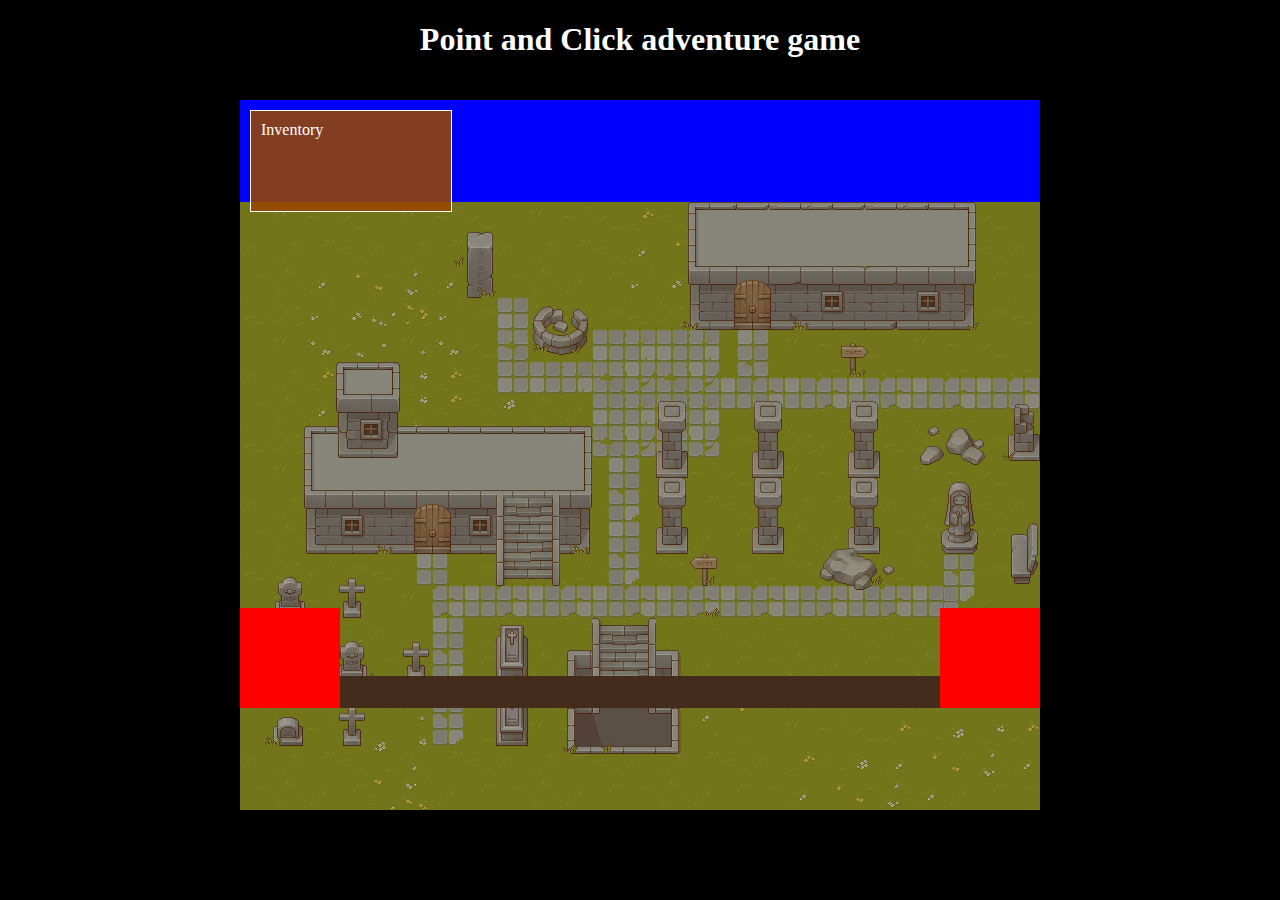
==== index.html @ 2a86e19a "les 1" ====
<!DOCTYPE html>
    <html lang="en">
    <head>
        <meta charset="UTF-8">
        <meta name="viewport" content="width=device-width, initial-scale=1.0">
        <link rel="stylesheet" href="css/main.css">
    
        <title>Point and click adventure</title>
    </head>
    <body>
        <div id="title">
            <div id="main">
                <h1 id="mainTitle"></h1>
            </div>
        </div>
    
        <div id="gameWindow">
            <div id="dialogBar" class="foreground">
                    <div id="setMainDialog">
                        <div id="mainCharacterSpeech" class="foreground"></div>
                        <div id="counterSpeech" class="foreground"></div>
                        <div id="brownBar"></div>
                    </div>
            </div>
    
    
            <div id="inventoryBox">
                <p>Inventory</p>
                <ul id inventoryList>
                </ul>
            </div>
            <img src="img/tilemap1.jpg" alt="map1">
        </div>
    
    
        <div id="elementClass" class="element"></div>

        <script src="js/main.js"></script>

    </body>
    
    </html>
---- css/main.css ----
body {
    display: grid;
    grid-template-columns: auto 800px auto;
    grid-template-rows: auto 608px auto;
    gap: 20px;
    margin: 0px;
    background-color: rgb(0, 0, 0);
}
h1{
    color: white;
}

p{
    margin: 0px;
}
#title{
    grid-column-start: 2;
    grid-row-start: 1;
    text-align: center;
}

#gameWindow{
    position: relative;
    width: 800px;
    height: 608px;
    grid-column-start: 2;
    grid-row-start: 2;

    background-color: blue;
}

#inventoryBox{
    position: relative;
    display: block;
    left: 10px;
    top: 10px;
    width: 180px;
    height: 80px;
    color: white;
    background-color: rgba(151, 71, 0, 0.87);
    border: white 1px solid;
    padding: 10px;
}
#dialogBar{
    bottom: 0px;

}
#setMainDialog{
    position: relative;
    height: 64px;
    width: 800px;
}

#brownBar{
    position: absolute;
    height: 32px;
    width: 800px;
    background-color: #442c1c;
    bottom: 0px;
}
#mainCharacterSpeech{
    left: 0px;
    bottom: 0px;
    background-color: red;
    width: 100px;
    height: 100px;
}

#counterSpeech{
    right: 0px;
    bottom: 0px;
    background-color: red;
    width: 100px;
    height: 100px;
}
.foreground{
    position: absolute;
    z-index: 1000;
}
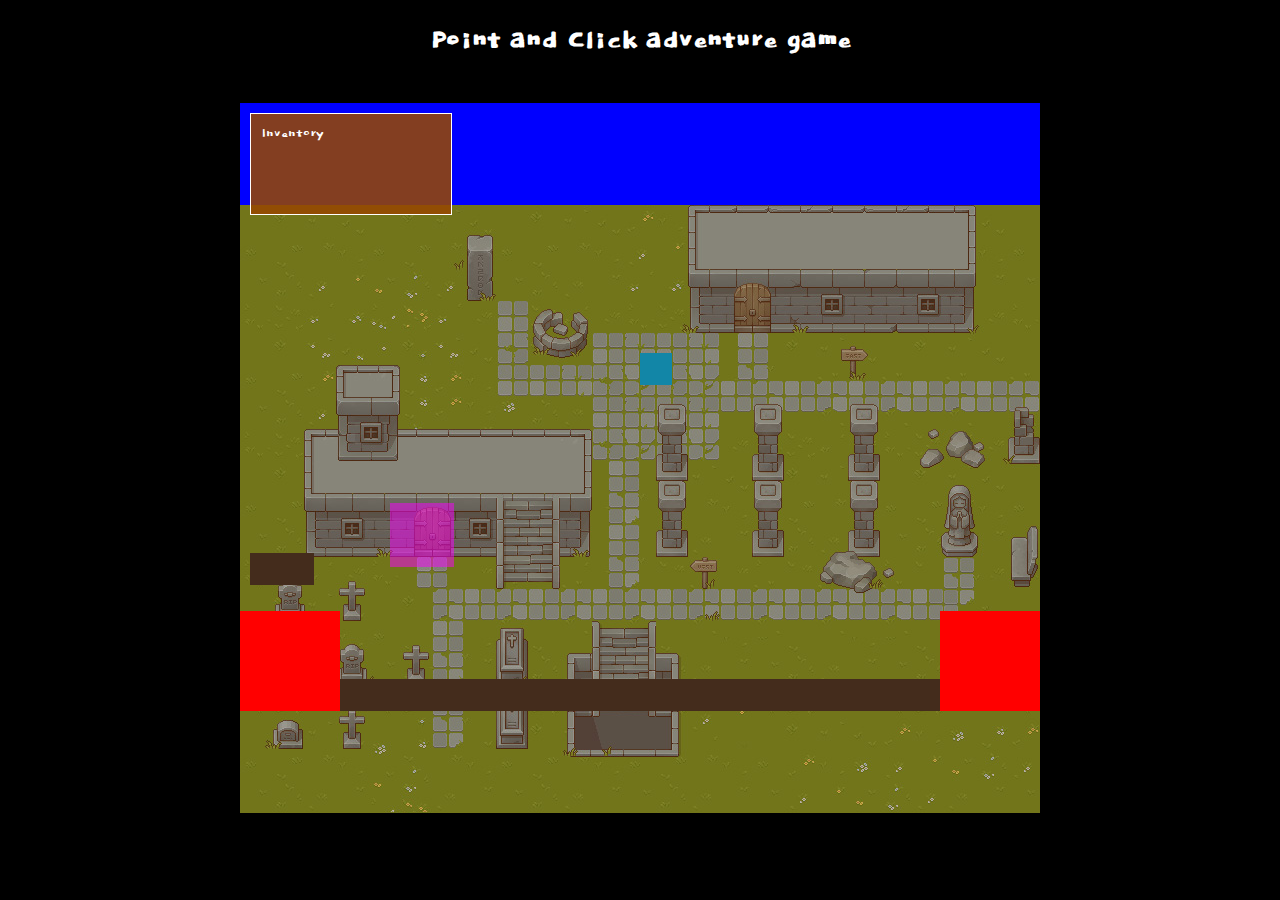
==== commit dddc99bf: "Lesson 2" ====
--- a/index.html
+++ b/index.html
@@ -4,7 +4,9 @@
         <meta charset="UTF-8">
         <meta name="viewport" content="width=device-width, initial-scale=1.0">
         <link rel="stylesheet" href="css/main.css">
-    
+        <link rel="preconnect" href="https://fonts.googleapis.com">
+<link rel="preconnect" href="https://fonts.gstatic.com" crossorigin>
+<link href="https://fonts.googleapis.com/css2?family=Dokdo&display=swap" rel="stylesheet">
         <title>Point and click adventure</title>
     </head>
     <body>
@@ -24,12 +26,23 @@
             </div>
     
     
-            <div id="inventoryBox">
+            <div id="inventoryBox" class="foreground">
                 <p>Inventory</p>
                 <ul id inventoryList>
                 </ul>
             </div>
-            <img src="img/tilemap1.jpg" alt="map1">
+
+            <div id="door1" class="foreground"></div>
+            <div id="sign" class="foreground"></div>
+
+            <div id="mainCharacter" class="heroCharacter">
+
+
+
+
+            <!--Background-->
+            </div id="tilemap" class="background">
+            <img src="img/tilemap1.jpg" draggable ="false" alt="map1">
         </div>
     
     
--- a/css/main.css
+++ b/css/main.css
@@ -5,6 +5,7 @@
     gap: 20px;
     margin: 0px;
     background-color: rgb(0, 0, 0);
+    font-family: 'Dokdo', system-ui;
 }
 h1{
     color: white;
@@ -13,6 +14,7 @@
 p{
     margin: 0px;
 }
+
 #title{
     grid-column-start: 2;
     grid-row-start: 1;
@@ -29,6 +31,33 @@
     background-color: blue;
 }
 
+#mainCharacter{
+width: 32px;
+height: 32px;
+background-color: #1286a7;
+left: 400px;
+top: 250px;
+}
+
+/*foreground items*/
+#door1{
+width: 64px;
+height: 64px;
+background-color: #fb00ff;
+opacity: 0.5;
+left: 150px;
+top: 400px;
+}
+
+#sign{
+    width: 64px;
+    height: 32px;
+    background-color: #442c1c;
+    top: 450px;
+    left: 10px;
+}
+
+/*inventory box*/
 #inventoryBox{
     position: relative;
     display: block;
@@ -73,7 +102,27 @@
     width: 100px;
     height: 100px;
 }
+
+#tilemap{
+width: 800px;
+height: 608px;    
+left: 0px;
+top: 0px;
+}
+
 .foreground{
     position: absolute;
     z-index: 1000;
-}+}
+
+.heroCharacter{
+    position: absolute;
+    z-index: 100;
+    transition: all 1s ease-in-out;
+}
+
+.background{
+    position: absolute;
+    z-index: 0;
+}
+
